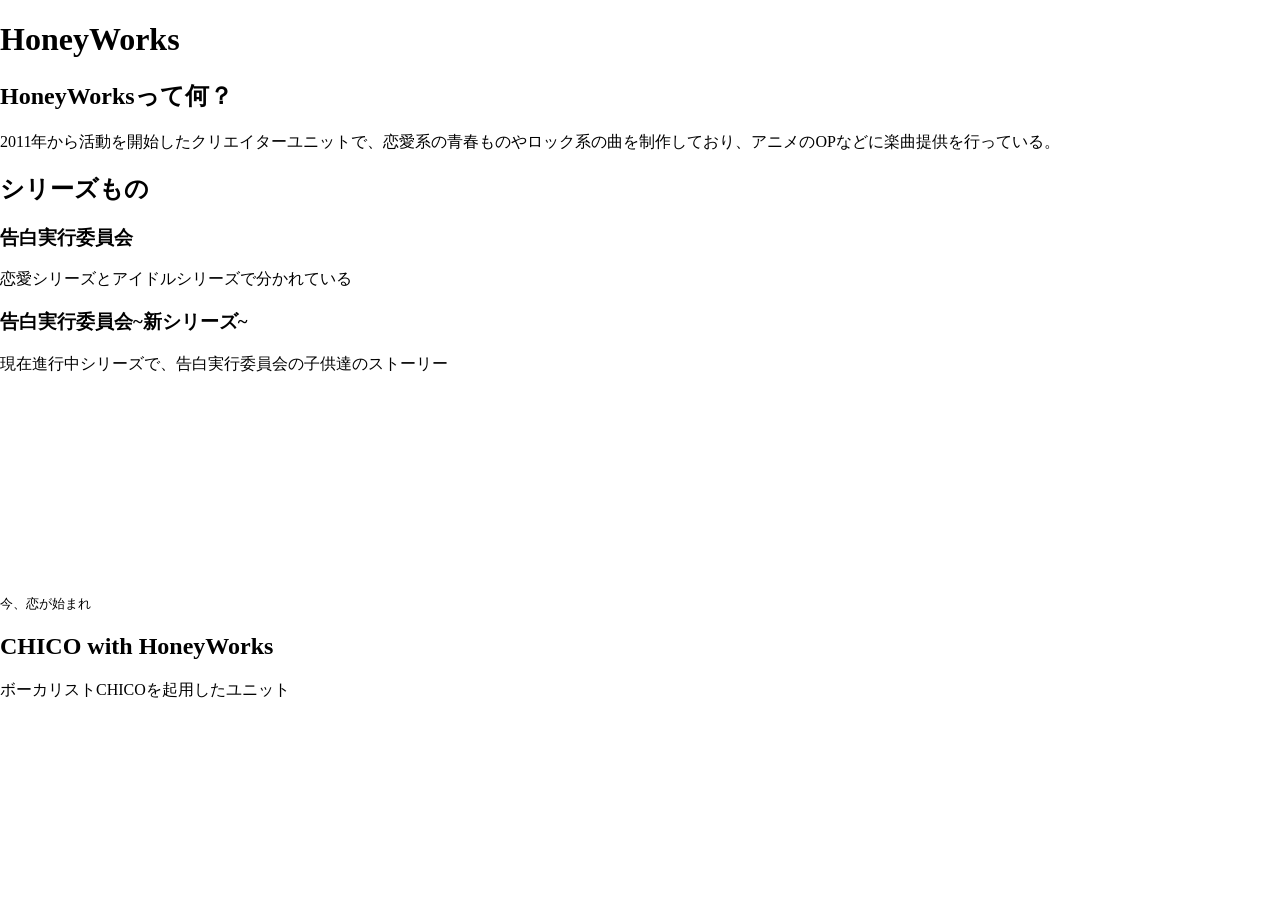
==== page1.html @ b298e975 "自分の担当部分を作成" ====
<!DOCTYPE html>
<html lang="en">
<head>
    <meta charset="UTF-8">
    <meta name="viewport" content="width=device-width, initial-scale=1.0">
    <link rel="stylesheet" href="css/page1.css">
    <title>HoneyWorks</title>
</head>
<body>
    <h1>HoneyWorks</h1>

    <h2>HoneyWorksって何？</h2>
    <p>
        2011年から活動を開始したクリエイターユニットで、恋愛系の青春ものやロック系の曲を制作しており、アニメのOPなどに楽曲提供を行っている。
    </p>

    <h2>シリーズもの</h2>

    <h3>告白実行委員会</h3>

    <p>恋愛シリーズとアイドルシリーズで分かれている</p>

    <h3>告白実行委員会~新シリーズ~</h3>
    
    <p>現在進行中シリーズで、告白実行委員会の子供達のストーリー</p>

    <!--今、恋が始まれ-->
    <div class="video">
        <iframe src="https://www.youtube.com/embed/xQcGY251rbw?si=2rzvdXh6Jvbw2I4l" title="YouTube video player" frameborder="0" allow="accelerometer; autoplay; clipboard-write; encrypted-media; gyroscope; picture-in-picture; web-share" referrerpolicy="strict-origin-when-cross-origin" allowfullscreen></iframe>
        <p>今、恋が始まれ</p>
    </div>

    <h2>CHICO with HoneyWorks</h2>
    <p>ボーカリストCHICOを起用したユニット</p>

</body>
</html>
---- css/page1.css ----
body {
    margin: 0;
    padding: 0;
}

.video iframe {
    width: 300px;
    height: 200px;
}

.video p {
    font-size: 13px;
    margin: 0;
}
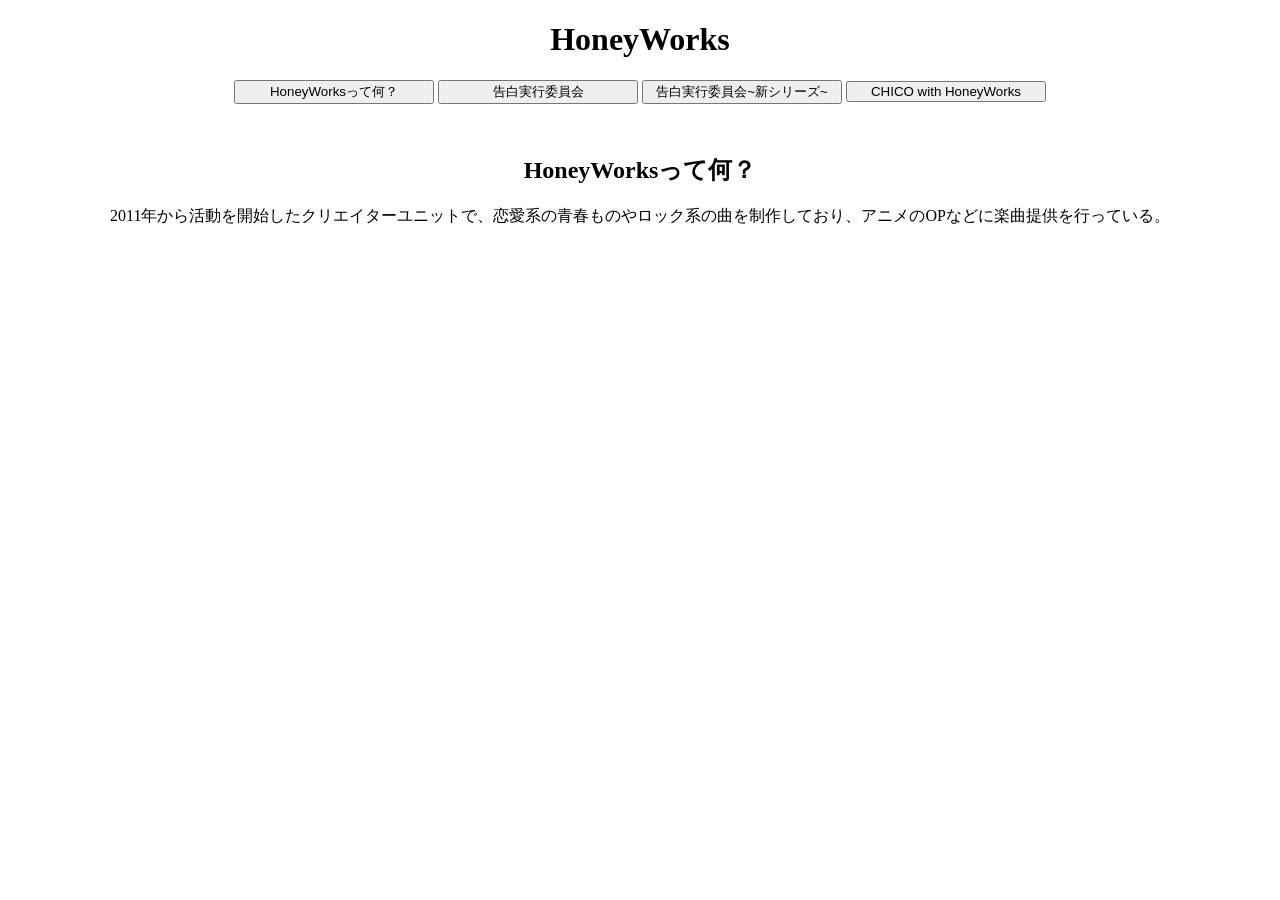
==== commit e5866af4: "スライダーとボタン式表示システムを実装" ====
--- a/page1.html
+++ b/page1.html
@@ -3,35 +3,91 @@
 <head>
     <meta charset="UTF-8">
     <meta name="viewport" content="width=device-width, initial-scale=1.0">
+    <!--css-->
+    <link rel="stylesheet" href="css/slick.css">
     <link rel="stylesheet" href="css/page1.css">
+    <!--js-->
+    
+
+
     <title>HoneyWorks</title>
 </head>
 <body>
+
     <h1>HoneyWorks</h1>
 
-    <h2>HoneyWorksって何？</h2>
-    <p>
-        2011年から活動を開始したクリエイターユニットで、恋愛系の青春ものやロック系の曲を制作しており、アニメのOPなどに楽曲提供を行っている。
-    </p>
+    <button type="button" onclick="show(0)">HoneyWorksって何？</button>
+    <button type="button" onclick="show(1)">告白実行委員会</button>
+    <button type="button" onclick="show(2)">告白実行委員会~新シリーズ~</button>
+    <button type="button" onclick="show(3)">CHICO with HoneyWorks</button>
 
-    <h2>シリーズもの</h2>
+    <div class="page" id="toppage">
+        <h2>HoneyWorksって何？</h2>
+        <p>
+            2011年から活動を開始したクリエイターユニットで、恋愛系の青春ものやロック系の曲を制作しており、アニメのOPなどに楽曲提供を行っている。
+        </p>
+    </div>
 
-    <h3>告白実行委員会</h3>
+    
 
-    <p>恋愛シリーズとアイドルシリーズで分かれている</p>
+    <div class="page">
+        <h2>告白実行委員会</h2>
+        <p>恋愛シリーズとアイドルシリーズで分かれている</p>
+    </div>
 
-    <h3>告白実行委員会~新シリーズ~</h3>
+
+    <div class="page">
+        <h2>告白実行委員会~新シリーズ~</h2>
     
     <p>現在進行中シリーズで、告白実行委員会の子供達のストーリー</p>
 
-    <!--今、恋が始まれ-->
-    <div class="video">
-        <iframe src="https://www.youtube.com/embed/xQcGY251rbw?si=2rzvdXh6Jvbw2I4l" title="YouTube video player" frameborder="0" allow="accelerometer; autoplay; clipboard-write; encrypted-media; gyroscope; picture-in-picture; web-share" referrerpolicy="strict-origin-when-cross-origin" allowfullscreen></iframe>
-        <p>今、恋が始まれ</p>
+    <div class="slider">
+        <!--今、恋が始まれ-->
+        <div class="slide">
+            <iframe src="https://www.youtube.com/embed/xQcGY251rbw?si=2rzvdXh6Jvbw2I4l" title="YouTube video player" frameborder="0" allow="accelerometer; autoplay; clipboard-write; encrypted-media; gyroscope; picture-in-picture; web-share" referrerpolicy="strict-origin-when-cross-origin" allowfullscreen></iframe>
+            <p>今、恋が始まれ</p>
+        </div>
+        <!--ムカつく-->
+        <div class="slide">
+            <iframe src="https://www.youtube.com/embed/5bAknWIXS3M?si=_ThXTNfQGmIgIWlg" title="YouTube video player" frameborder="0" allow="accelerometer; autoplay; clipboard-write; encrypted-media; gyroscope; picture-in-picture; web-share" referrerpolicy="strict-origin-when-cross-origin" allowfullscreen></iframe>
+            <p>ムカつく</p>
+        </div>
+        <!--初恋は負け確！-->
+        <div class="slide">
+            <iframe src="https://www.youtube.com/embed/iEp69AqI7S4?si=iDjBdT_chsUljFJ2" title="YouTube video player" frameborder="0" allow="accelerometer; autoplay; clipboard-write; encrypted-media; gyroscope; picture-in-picture; web-share" referrerpolicy="strict-origin-when-cross-origin" allowfullscreen></iframe>
+            <p>初恋は負け確！</p>
+        </div>
+    </div>
     </div>
 
-    <h2>CHICO with HoneyWorks</h2>
-    <p>ボーカリストCHICOを起用したユニット</p>
+    
 
+    <div class="page">
+        <h2>CHICO with HoneyWorks</h2>
+        <p>ボーカリストCHICOを起用したユニット</p>
+
+        <div class="slider">
+            <!--決戦スピリット-->
+            <div class="slide">
+                <iframe src="https://www.youtube.com/embed/ErqUUYWfOBo?si=j18by3zLP1fAL5WA" title="YouTube video player" frameborder="0" allow="accelerometer; autoplay; clipboard-write; encrypted-media; gyroscope; picture-in-picture; web-share" referrerpolicy="strict-origin-when-cross-origin" allowfullscreen></iframe>
+                <p>決戦スピリット</p>
+            </div>
+            <!--世界は恋に落ちている-->
+            <div class="slide">
+                <iframe src="https://www.youtube.com/embed/o3a_Bwn6EF0?si=LvAFsnVBhDvUtCn1" title="YouTube video player" frameborder="0" allow="accelerometer; autoplay; clipboard-write; encrypted-media; gyroscope; picture-in-picture; web-share" referrerpolicy="strict-origin-when-cross-origin" allowfullscreen></iframe>
+                <p>世界は恋に落ちている</p>
+            </div>
+            <!--プライド革命-->
+            <div class="slide">
+                <iframe src="https://www.youtube.com/embed/vxP11ZvIt_A?si=cNLEIo4GyF1kylu_" title="YouTube video player" frameborder="0" allow="accelerometer; autoplay; clipboard-write; encrypted-media; gyroscope; picture-in-picture; web-share" referrerpolicy="strict-origin-when-cross-origin" allowfullscreen></iframe>
+                <p>プライド革命</p>
+            </div>
+        </div>
+    </div>
+
+
+    <script src="js/jquery-3.7.1.min.js"></script>
+    <script src="js/slick.js"></script>
+    <script src="js/page1.js"></script>
 </body>
 </html>
--- a/css/page1.css
+++ b/css/page1.css
@@ -1,14 +1,113 @@
 body {
     margin: 0;
     padding: 0;
+    text-align: center;
 }
 
-.video iframe {
+h1 {
+    text-align: center;
+}
+
+h2 {
+    text-align: center;
+}
+
+
+button {
+    width: 200px;
+}
+
+.page {
+    margin-top: 50px;
+    display: none;
+}
+
+#toppage {
+    display: block;
+}
+
+
+/*スライダーの中身の動画とか*/
+.slide iframe {
     width: 300px;
     height: 200px;
 }
 
-.video p {
+.slide p {
     font-size: 13px;
     margin: 0;
 }
+
+
+/*スライダー周り*/
+.slider .slick-slide {
+    width: 20em;
+    height: 15em;
+    margin: 0 auto;
+    position: relative;
+    overflow: hidden;
+}
+.slider .slick-slide img {
+    width: auto;
+    height: auto;
+}
+.slider .slick-arrow {
+    width: 60px;
+    height: 60px;
+    border-radius: 50%;
+    background-color: #fff;
+    cursor: pointer;
+    border: none;
+    outline: none;
+    font-size: 0;
+    position: absolute;
+    top: 180px;
+    z-index: 1;
+    filter: drop-shadow(0px 3px 6px rgba(0, 0, 0, 0.16));
+}
+.slider .slick-arrow::before {
+    content: '';
+    display: block;
+    width: 12px;
+    height: 12px;
+    border: 1px solid #09000d;
+    border-width: 3px 3px 0 0;
+    position: absolute;
+    top: 24px;
+    transform: rotate(45deg);
+}
+.slider .slick-next {
+    right: 0;
+}
+.slider .slick-prev {
+    left: 0;
+}
+.slider .slick-next::before {
+    left: 20px;
+}
+.slider .slick-prev::before {
+    border-width: 0 0 3px 3px;
+    right: 22px;
+}
+.dots-2 .slick-dots {
+    text-align: center;
+}
+.dots-2 .slick-dots li {
+    display: inline-block;
+}
+.dots-2 .slick-dots button {
+    display: block;
+    width: 10px;
+    height: 10px;
+    margin: 6px;
+    font-size: 0;
+    padding: 0;
+    border: 0;
+    outline: none;
+    cursor: pointer;
+    background: #bcbcbc;
+    border-radius: 50%;
+}
+.dots-2 .slick-dots .slick-active button {
+    background: #0a467d;
+}
